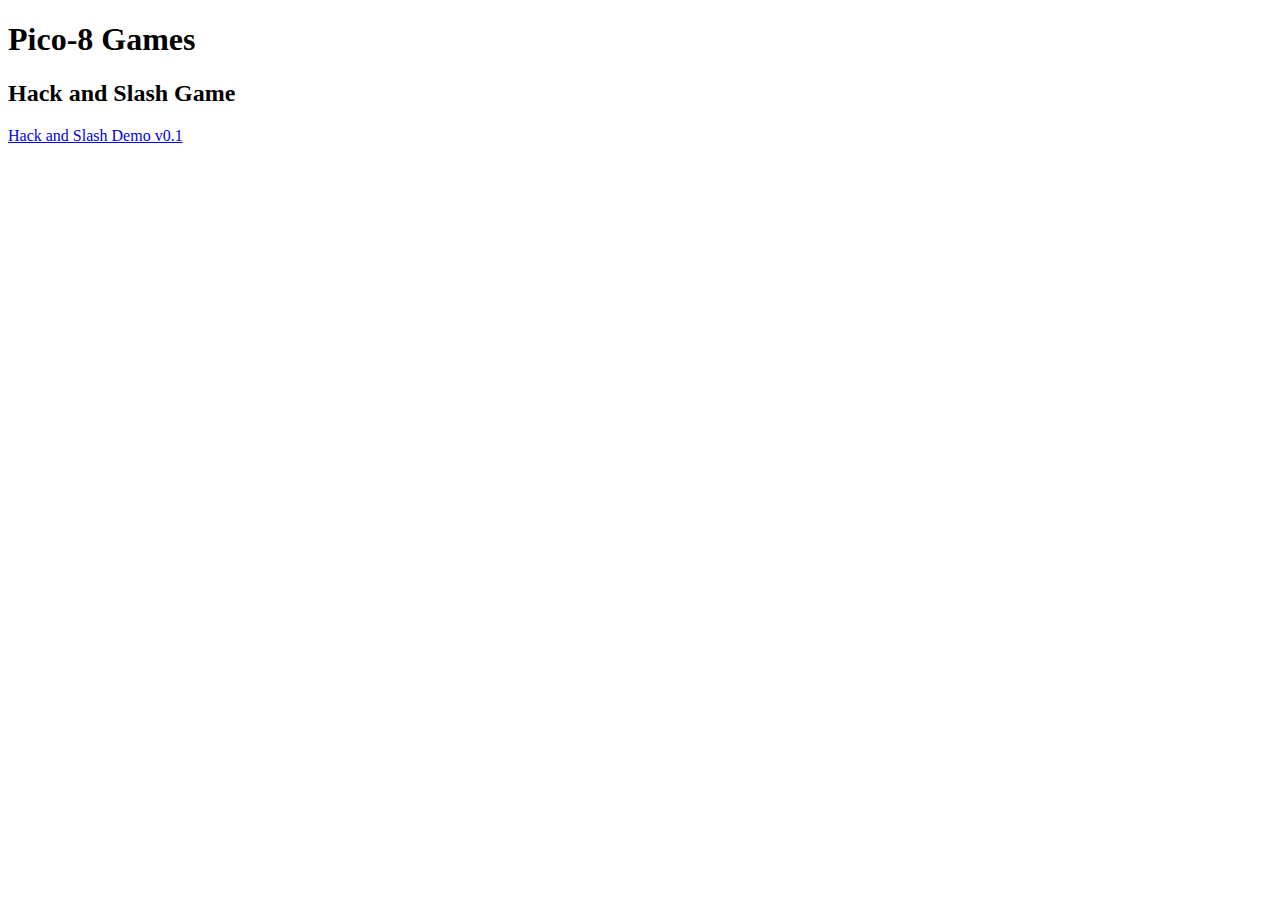
==== index.html @ b512e6ba "Update index.html" ====
<!doctype html>
<html lang="en-US">

<head>
	<meta charset="utf-8">
	<title>Andy's Pico-8 Games</title>
	<link rel="stylesheet" href="/Pico-8/styles.css">
</head>

<body>
	<h1>Pico-8 Games</h1>
	<h2>Hack and Slash Game</h2>
	<a href="/Pico-8/slasher_demo.html">Hack and Slash Demo v0.1</a>
</body>

</html>
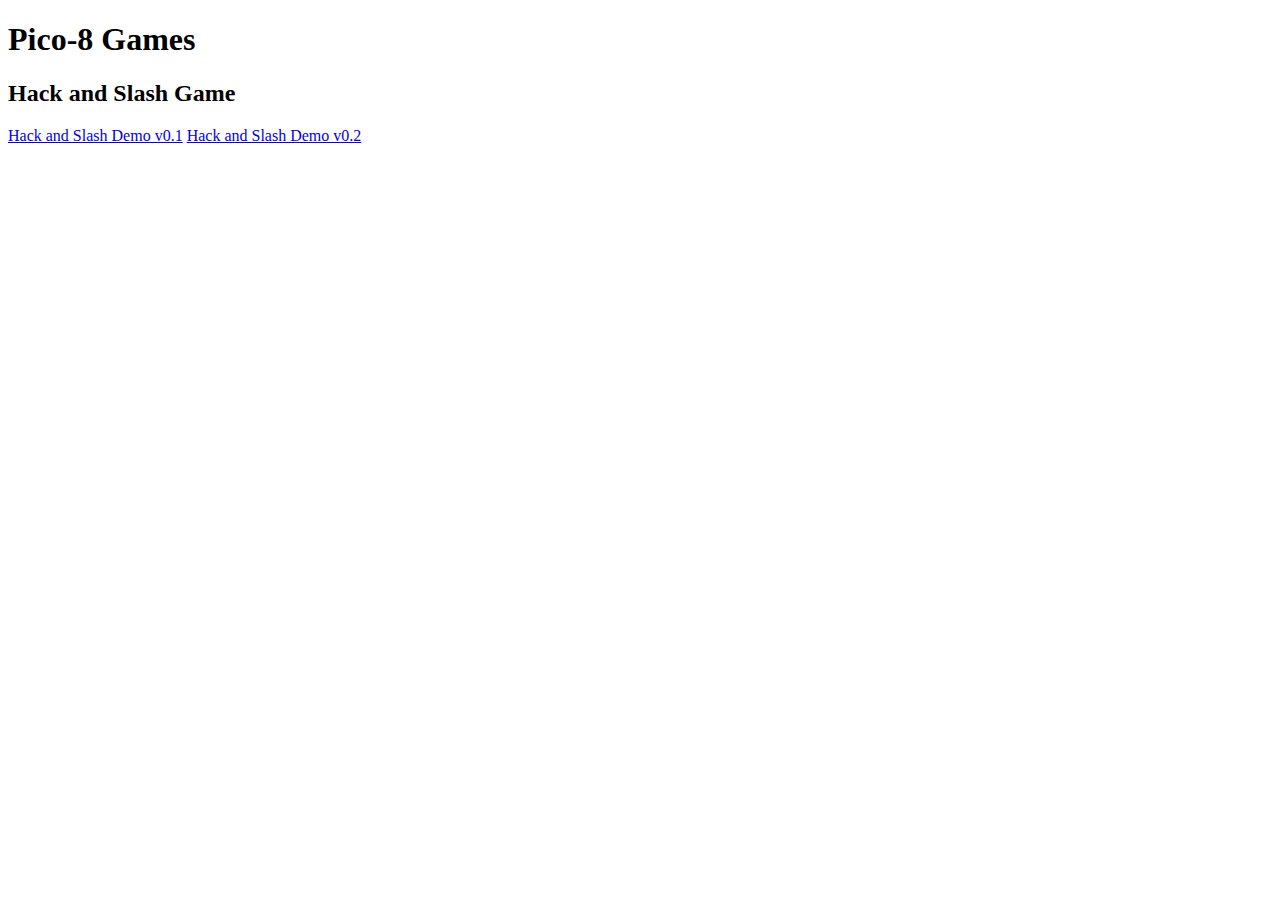
==== commit aab65764: "added v0.2" ====
--- a/index.html
+++ b/index.html
@@ -11,6 +11,7 @@
 	<h1>Pico-8 Games</h1>
 	<h2>Hack and Slash Game</h2>
 	<a href="/Pico-8/slasher_demo.html">Hack and Slash Demo v0.1</a>
+	<a href="/Pico-8/slasherv0_2.html">Hack and Slash Demo v0.2</a>
 </body>
 
 </html>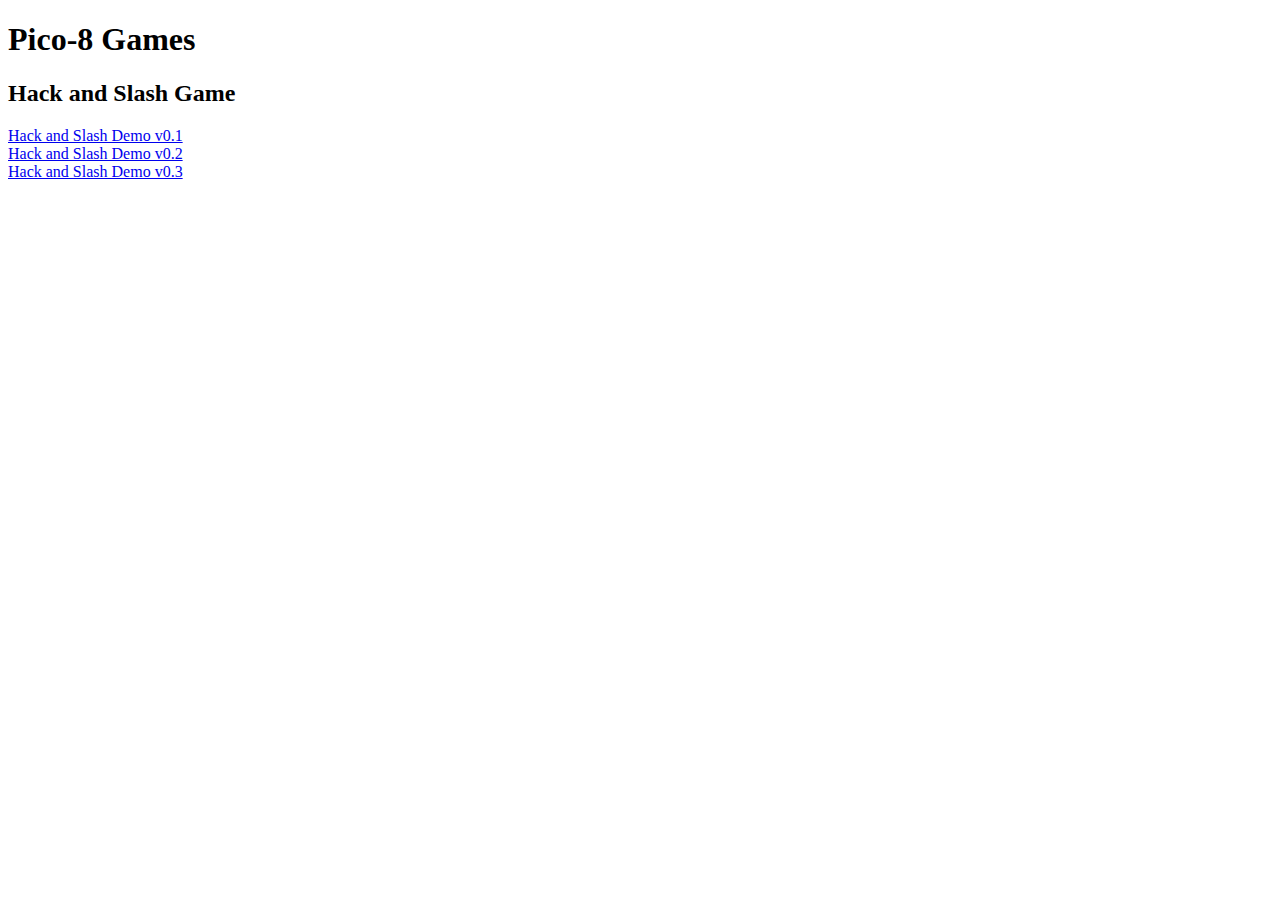
==== commit 7df641e2: "added v0.3" ====
--- a/index.html
+++ b/index.html
@@ -10,8 +10,9 @@
 <body>
 	<h1>Pico-8 Games</h1>
 	<h2>Hack and Slash Game</h2>
-	<a href="/Pico-8/slasher_demo.html">Hack and Slash Demo v0.1</a>
-	<a href="/Pico-8/slasherv0_2.html">Hack and Slash Demo v0.2</a>
+	<a href="/Pico-8/slasher_demo.html">Hack and Slash Demo v0.1</a><br>
+	<a href="/Pico-8/slasherv0_2.html">Hack and Slash Demo v0.2</a><br>
+	<a href="/Pico-8/slasher_v0_3.html">Hack and Slash Demo v0.3</a><br>
 </body>
 
 </html>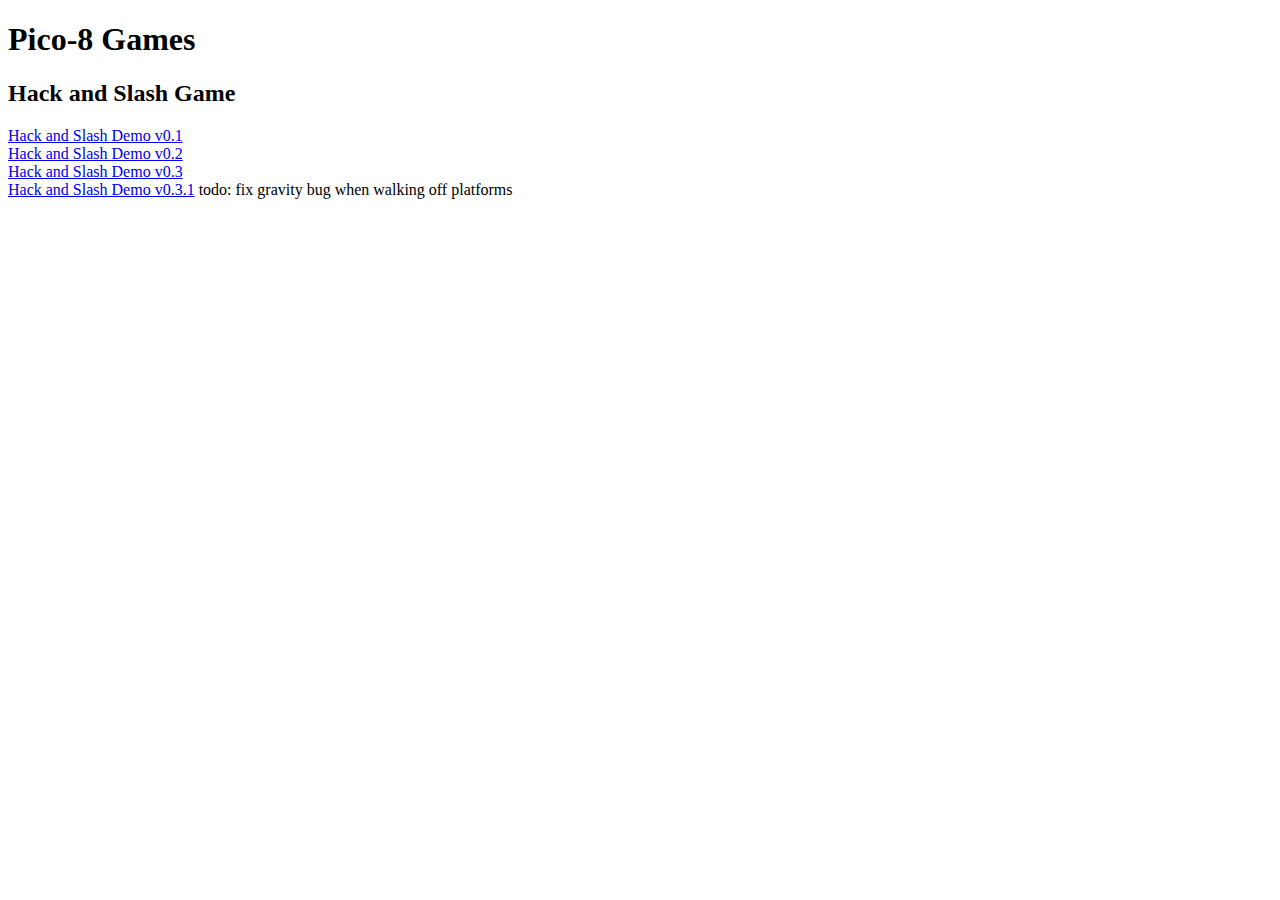
==== commit 0eaa808c: "bug fixes" ====
--- a/index.html
+++ b/index.html
@@ -13,6 +13,7 @@
 	<a href="/Pico-8/slasher_demo.html">Hack and Slash Demo v0.1</a><br>
 	<a href="/Pico-8/slasherv0_2.html">Hack and Slash Demo v0.2</a><br>
 	<a href="/Pico-8/slasher_v0_3.html">Hack and Slash Demo v0.3</a><br>
+	<a href="/Pico-8/slasher_v0_3.html">Hack and Slash Demo v0.3.1</a> todo: fix gravity bug when walking off platforms<br>
 </body>
 
 </html>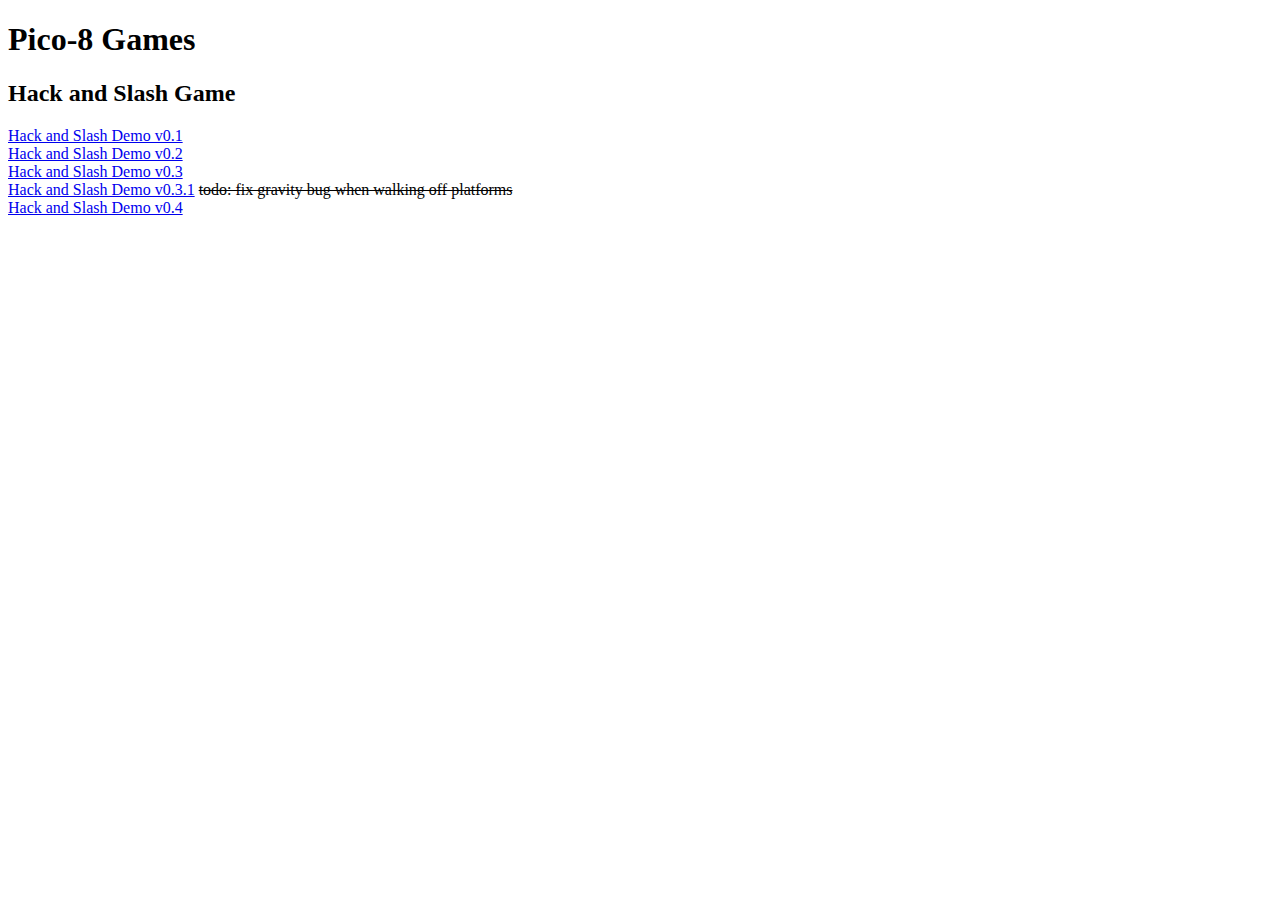
==== commit 0b805f95: "big update" ====
--- a/index.html
+++ b/index.html
@@ -13,7 +13,8 @@
 	<a href="/Pico-8/slasher_demo.html">Hack and Slash Demo v0.1</a><br>
 	<a href="/Pico-8/slasherv0_2.html">Hack and Slash Demo v0.2</a><br>
 	<a href="/Pico-8/slasher_v0_3.html">Hack and Slash Demo v0.3</a><br>
-	<a href="/Pico-8/slasher_v0_3.html">Hack and Slash Demo v0.3.1</a> todo: fix gravity bug when walking off platforms<br>
+	<a href="/Pico-8/slasher_v0_3.html">Hack and Slash Demo v0.3.1</a> <span style="text-decoration: line-through;">todo: fix gravity bug when walking off platforms</span><br>
+	<a href="/Pico-8/slasher_v0_4.html">Hack and Slash Demo v0.4</a><br>
 </body>
 
 </html>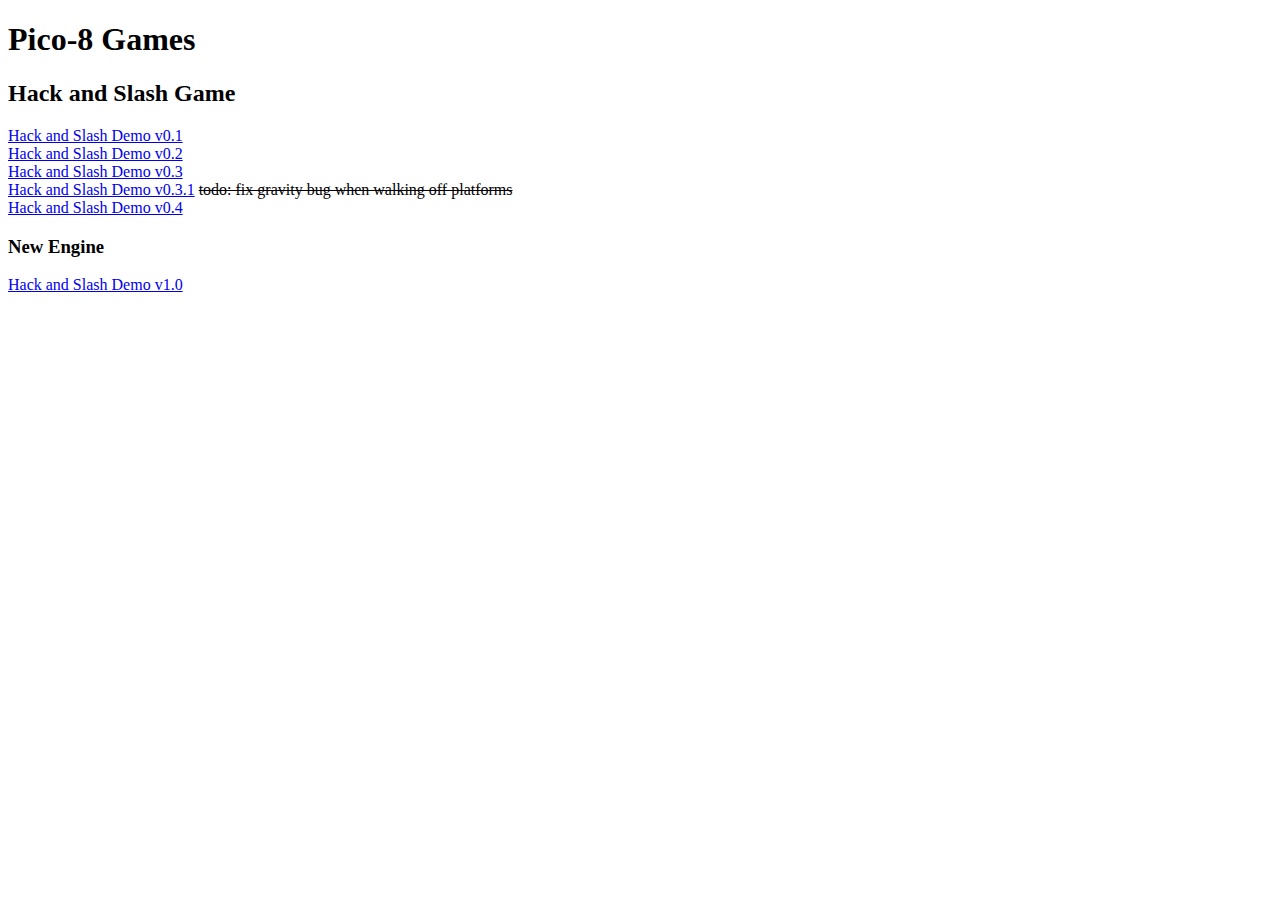
==== commit 6ca96c38: "Update index.html" ====
--- a/index.html
+++ b/index.html
@@ -15,6 +15,8 @@
 	<a href="/Pico-8/slasher_v0_3.html">Hack and Slash Demo v0.3</a><br>
 	<a href="/Pico-8/slasher_v0_3.html">Hack and Slash Demo v0.3.1</a> <span style="text-decoration: line-through;">todo: fix gravity bug when walking off platforms</span><br>
 	<a href="/Pico-8/slasher_v0_4.html">Hack and Slash Demo v0.4</a><br>
+	<h3>New Engine</h3>
+	<a href="/Pico-8/hacknslash.html">Hack and Slash Demo v1.0</a><br>
 </body>
 
 </html>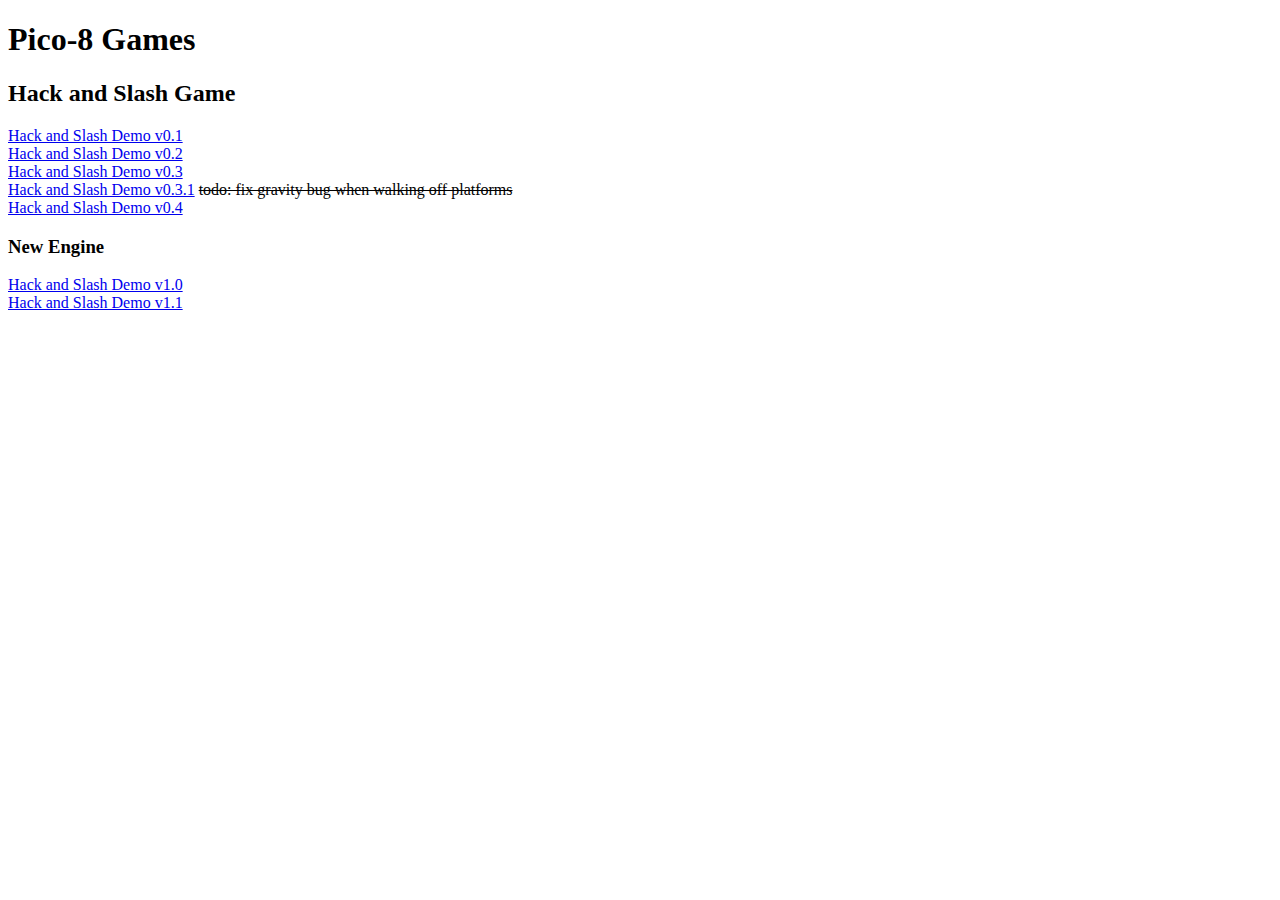
==== commit 10471e2e: "index v1.1" ====
--- a/index.html
+++ b/index.html
@@ -17,6 +17,7 @@
 	<a href="/Pico-8/slasher_v0_4.html">Hack and Slash Demo v0.4</a><br>
 	<h3>New Engine</h3>
 	<a href="/Pico-8/hacknslash.html">Hack and Slash Demo v1.0</a><br>
+	<a href="/Pico-8/hacknslash_v1_1.html">Hack and Slash Demo v1.1</a><br>
 </body>
 
 </html>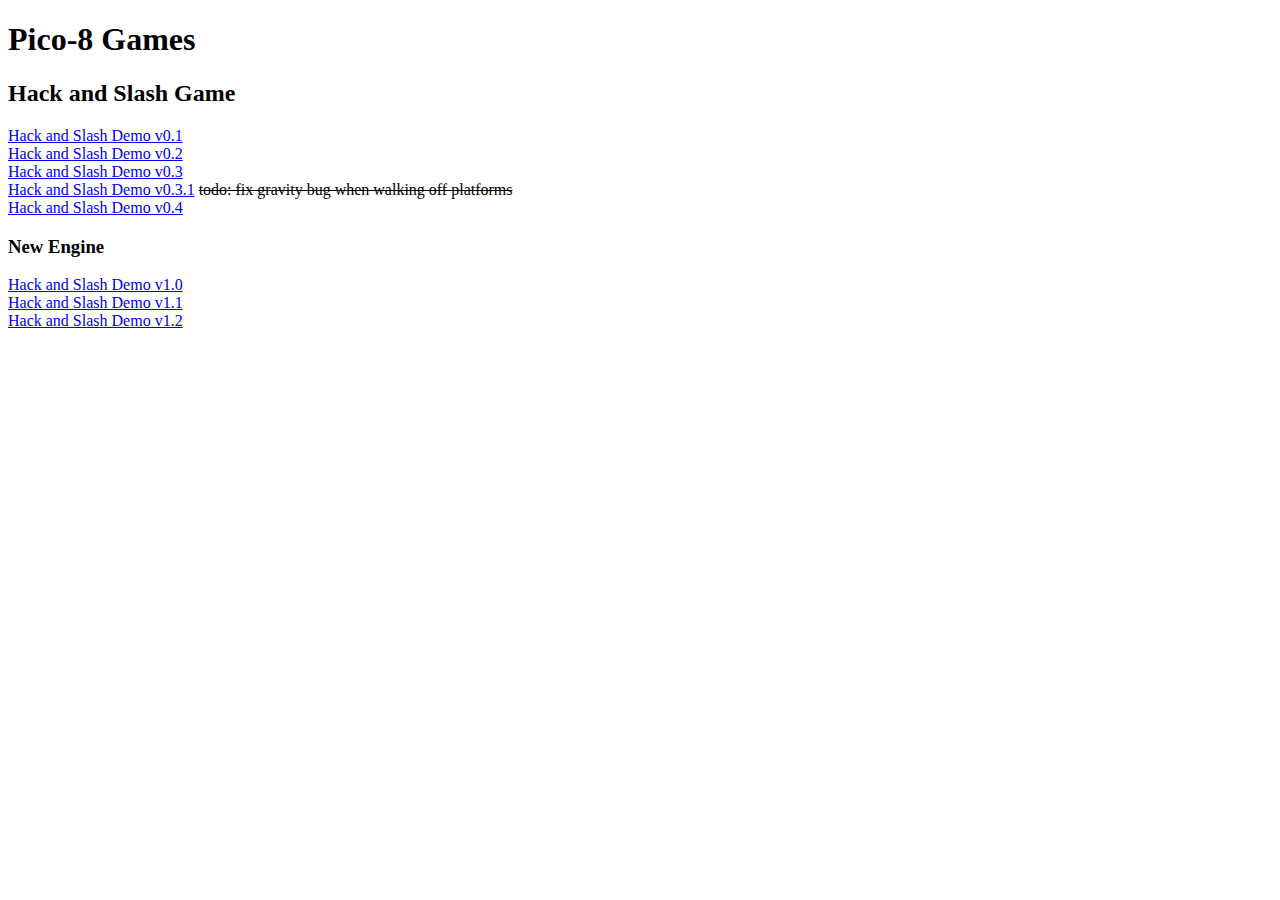
==== commit f36f455d: "Update index.html" ====
--- a/index.html
+++ b/index.html
@@ -18,6 +18,7 @@
 	<h3>New Engine</h3>
 	<a href="/Pico-8/hacknslash.html">Hack and Slash Demo v1.0</a><br>
 	<a href="/Pico-8/hacknslash_v1_1.html">Hack and Slash Demo v1.1</a><br>
+	<a href="/Pico-8/hacknslash_v1_2.html">Hack and Slash Demo v1.2</a><br>
 </body>
 
 </html>